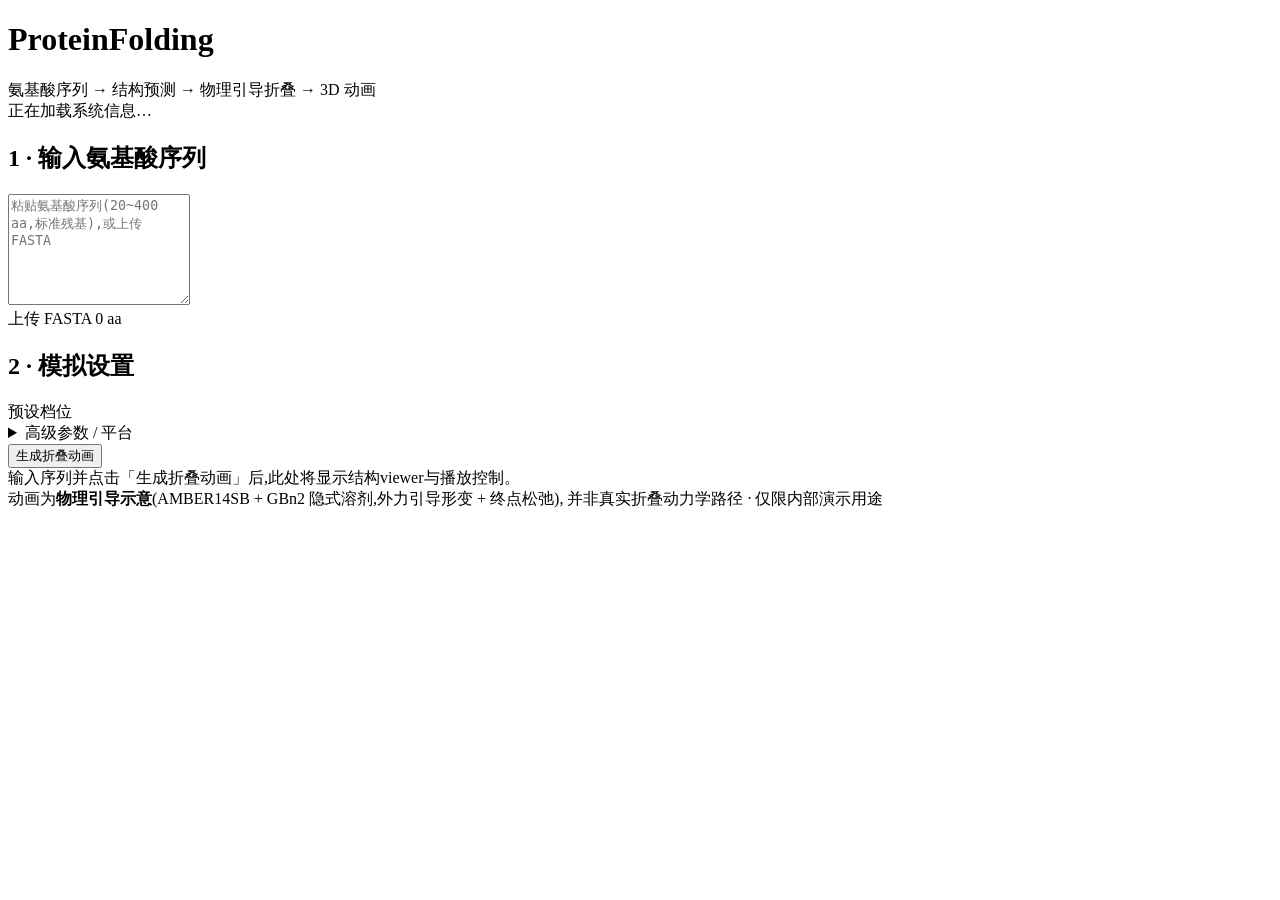
==== ProteinFolding/frontend/index.html @ b0e14fe1 "feat(ProteinFolding): 新增蛋白质折叠 3D 动画子项目 输入氨基酸序列(20~400aa,内置 INS/HBB/EPO 真实人类蛋白样例),生成 "全延伸直棒链 → 折叠 → 天" ====
<!DOCTYPE html>
<html lang="zh-CN">
<head>
  <meta charset="UTF-8">
  <meta name="viewport" content="width=device-width, initial-scale=1.0">
  <title>ProteinFolding · 蛋白质折叠动画</title>
  <link rel="stylesheet" href="/vendor/molstar/molstar.css">
  <link rel="stylesheet" href="/style.css">
</head>
<body>
  <header>
    <h1>ProteinFolding</h1>
    <div class="subtitle">氨基酸序列 → 结构预测 → 物理引导折叠 → 3D 动画</div>
    <div id="sysinfo" class="sysinfo">正在加载系统信息…</div>
  </header>

  <main>
    <aside id="sidebar">
      <section class="card">
        <h2>1 · 输入氨基酸序列</h2>
        <textarea id="sequence" rows="7" spellcheck="false"
          placeholder="粘贴氨基酸序列(20~400 aa,标准残基),或上传 FASTA"></textarea>
        <div class="row">
          <label class="btn-small"><input type="file" id="fasta-file" accept=".fa,.fasta,.txt" hidden>上传 FASTA</label>
          <span id="seq-count" class="muted">0 aa</span>
        </div>
        <div class="row" id="sample-btns"></div>
      </section>

      <section class="card">
        <h2>2 · 模拟设置</h2>
        <div class="row">
          <label>预设档位</label>
          <div class="seg" id="preset-seg"></div>
        </div>
        <details id="advanced">
          <summary>高级参数 / 平台</summary>
          <div class="grid2">
            <label>引导步数<input id="p-guide" type="number" placeholder="默认"></label>
            <label>松弛步数<input id="p-relax" type="number" placeholder="默认"></label>
            <label>总帧数<input id="p-frames" type="number" placeholder="默认"></label>
            <label>力常数 k<input id="p-kmax" type="number" placeholder="默认"></label>
            <label>温度 K<input id="p-temp" type="number" placeholder="默认"></label>
            <label>计算平台
              <select id="p-platform"><option value="auto">自动检测</option></select>
            </label>
          </div>
          <label class="chk"><input id="p-force" type="checkbox">强制重算(忽略缓存)</label>
        </details>
        <button id="run-btn" class="btn-primary">生成折叠动画</button>
        <div id="progress-wrap" hidden>
          <div class="progress-track"><div id="progress-bar"></div></div>
          <div id="progress-msg" class="muted"></div>
        </div>
        <div id="error-box" class="error-box" hidden></div>
      </section>

      <section class="card" id="result-card" hidden>
        <h2>3 · 结果</h2>
        <div id="result-meta" class="meta"></div>
        <canvas id="rmsd-chart" width="268" height="72"></canvas>
        <div class="row wrap" id="downloads">
          <a class="btn-small" id="dl-native" download>native.pdb</a>
          <a class="btn-small" id="dl-linear" download>linear.pdb</a>
          <a class="btn-small" id="dl-dcd" download>trajectory.dcd</a>
          <a class="btn-small" id="dl-meta" download>meta.json</a>
        </div>
      </section>
    </aside>

    <section id="viewport-wrap">
      <div id="viewport"></div>
      <div id="player" hidden>
        <button id="play-btn" class="player-btn" title="播放/暂停">▶</button>
        <input id="frame-slider" type="range" min="0" max="0" value="0" step="1">
        <span id="frame-label" class="frame-label">0 / 0</span>
        <select id="speed-sel" title="播放速度">
          <option value="30">30 帧/秒</option>
          <option value="15" selected>15 帧/秒</option>
          <option value="8">8 帧/秒</option>
          <option value="4">4 帧/秒</option>
        </select>
        <select id="style-sel" title="显示样式">
          <option value="cartoon">卡通模型</option>
          <option value="ball-and-stick">球棍模型</option>
          <option value="spacefill">空间填充</option>
        </select>
        <button id="export-btn" class="player-btn export" title="录制当前播放为 webm 视频">● 导出视频</button>
      </div>
      <div id="hint" class="hint">输入序列并点击「生成折叠动画」后,此处将显示结构viewer与播放控制。</div>
    </section>
  </main>

  <footer>
    动画为<b>物理引导示意</b>(AMBER14SB + GBn2 隐式溶剂,外力引导形变 + 终点松弛),
    并非真实折叠动力学路径 · 仅限内部演示用途
  </footer>

  <script src="/vendor/molstar/molstar.js"></script>
  <script src="/app.js"></script>
</body>
</html>
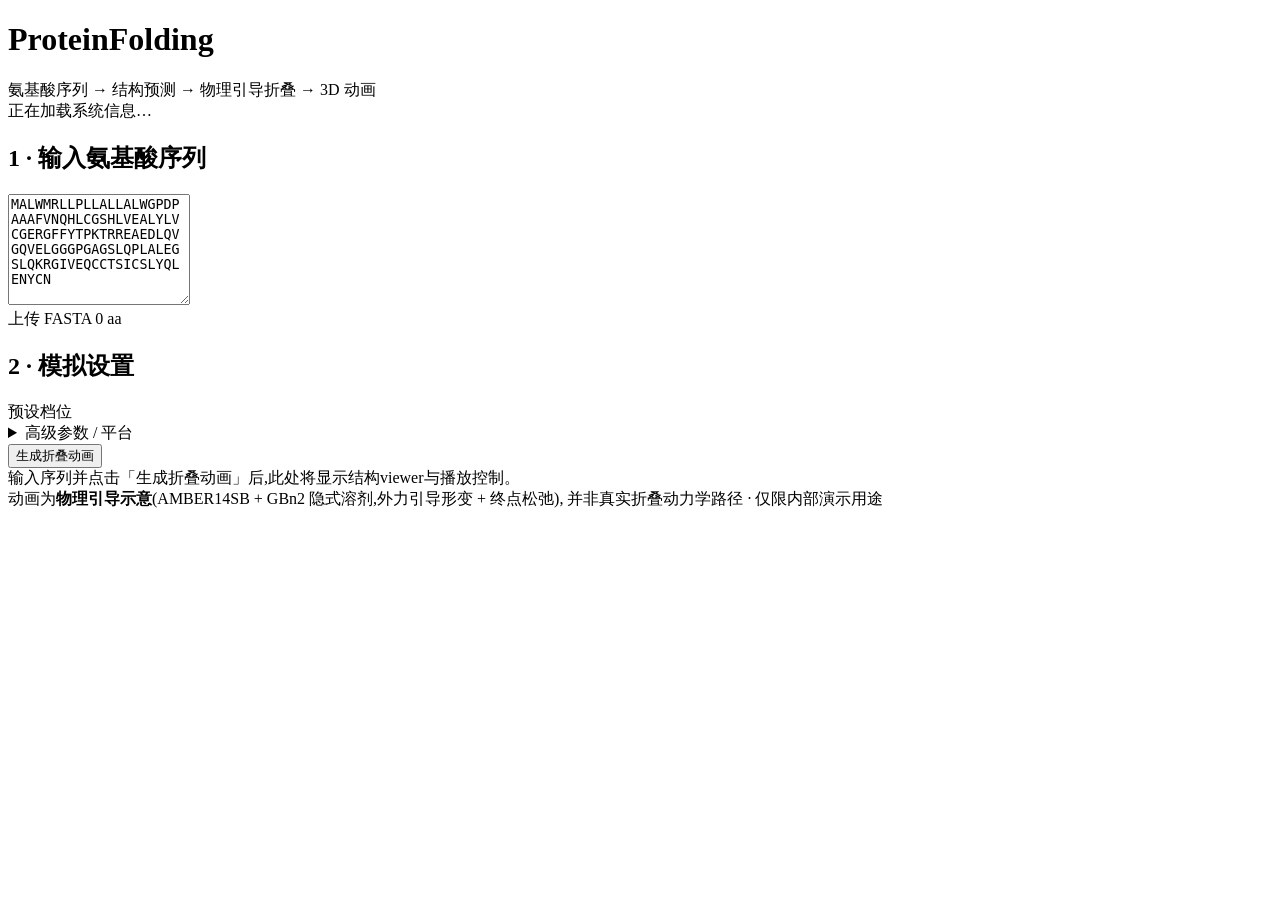
==== commit d035185d: "fix(ProteinFolding): 修复视频导出画布引用与播放时滑块不跟随 1) Mol* 5.11 的渲染画布实际挂在 canvas3d.webgl.gl.canvas(非 canvas3d." ====
--- a/ProteinFolding/frontend/index.html
+++ b/ProteinFolding/frontend/index.html
@@ -19,7 +19,7 @@
       <section class="card">
         <h2>1 · 输入氨基酸序列</h2>
         <textarea id="sequence" rows="7" spellcheck="false"
-          placeholder="粘贴氨基酸序列(20~400 aa,标准残基),或上传 FASTA"></textarea>
+          placeholder="粘贴氨基酸序列(20~400 aa,标准残基),或上传 FASTA">MALWMRLLPLLALLALWGPDPAAAFVNQHLCGSHLVEALYLVCGERGFFYTPKTRREAEDLQVGQVELGGGPGAGSLQPLALEGSLQKRGIVEQCCTSICSLYQLENYCN</textarea>
         <div class="row">
           <label class="btn-small"><input type="file" id="fasta-file" accept=".fa,.fasta,.txt" hidden>上传 FASTA</label>
           <span id="seq-count" class="muted">0 aa</span>
